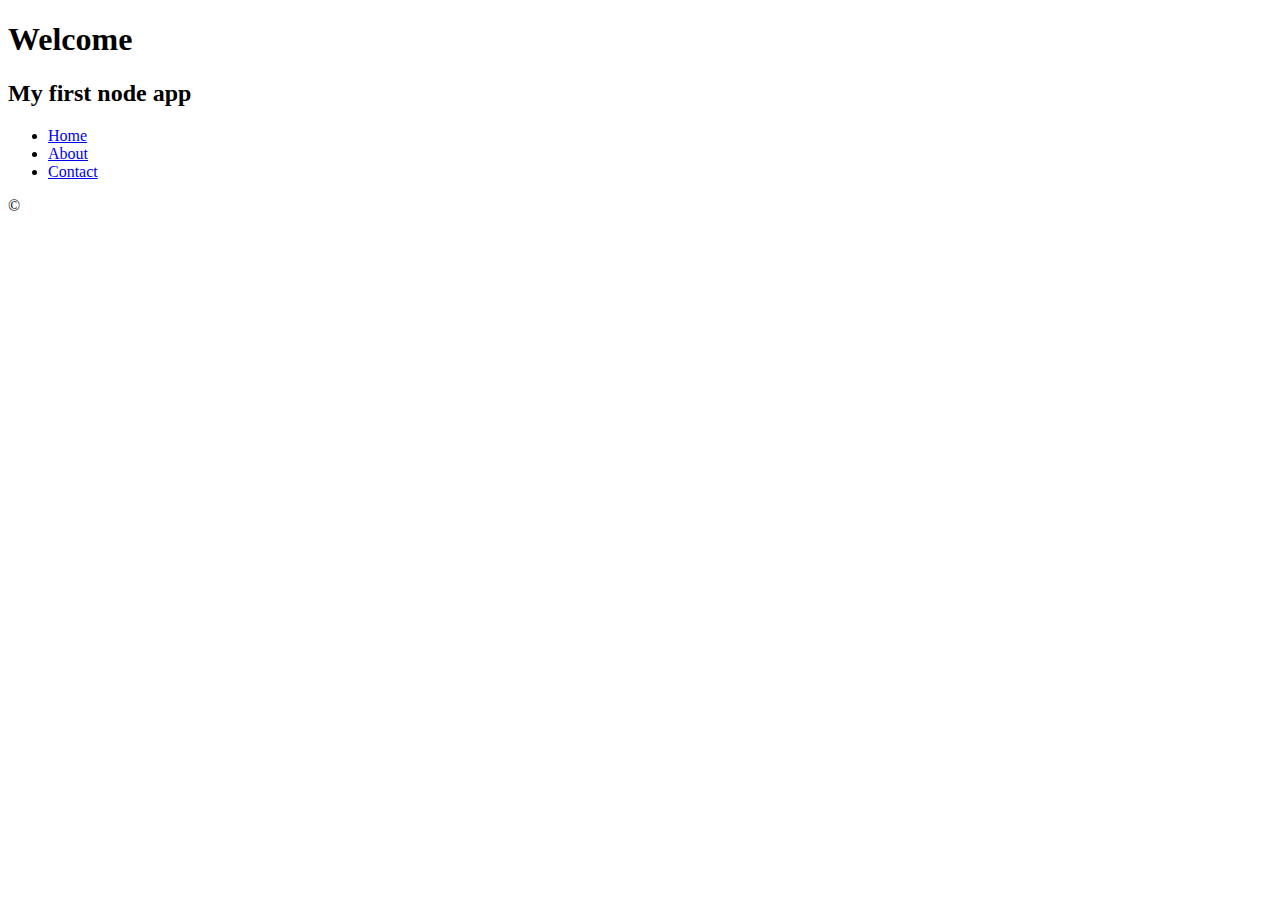
==== index.html @ 2accf3a1 "My node routing" ====
<!DOCTYPE html>
<html lang="en">
<head>
  <meta charset="UTF-8">
  <meta http-equiv="X-UA-Compatible" content="IE=edge">
  <meta name="viewport" content="width=device-width,initial-scale=1.0">
  <!-- <link rel="stylesheet" href="style.css">
  <link rel="icon" href="favicon.png">  -->
  <title>Welcome</title>
</head>
<body>
  <header>
    <h1>Welcome</h1>
  </header>
  <main>
    <h2>My first node app</h2>
    <nav>
      <ul>
        <li><a href="/">Home</a></li>
        <li><a href="/about">About</a></li>
        <li><a href="/contact-me">Contact</a></li>
      </ul>
    </nav>
  </main>
  <footer>
    <p>&copy;</p>
  </footer>
  <!-- <script src="scripts.js"></script> -->
</body>
</html>
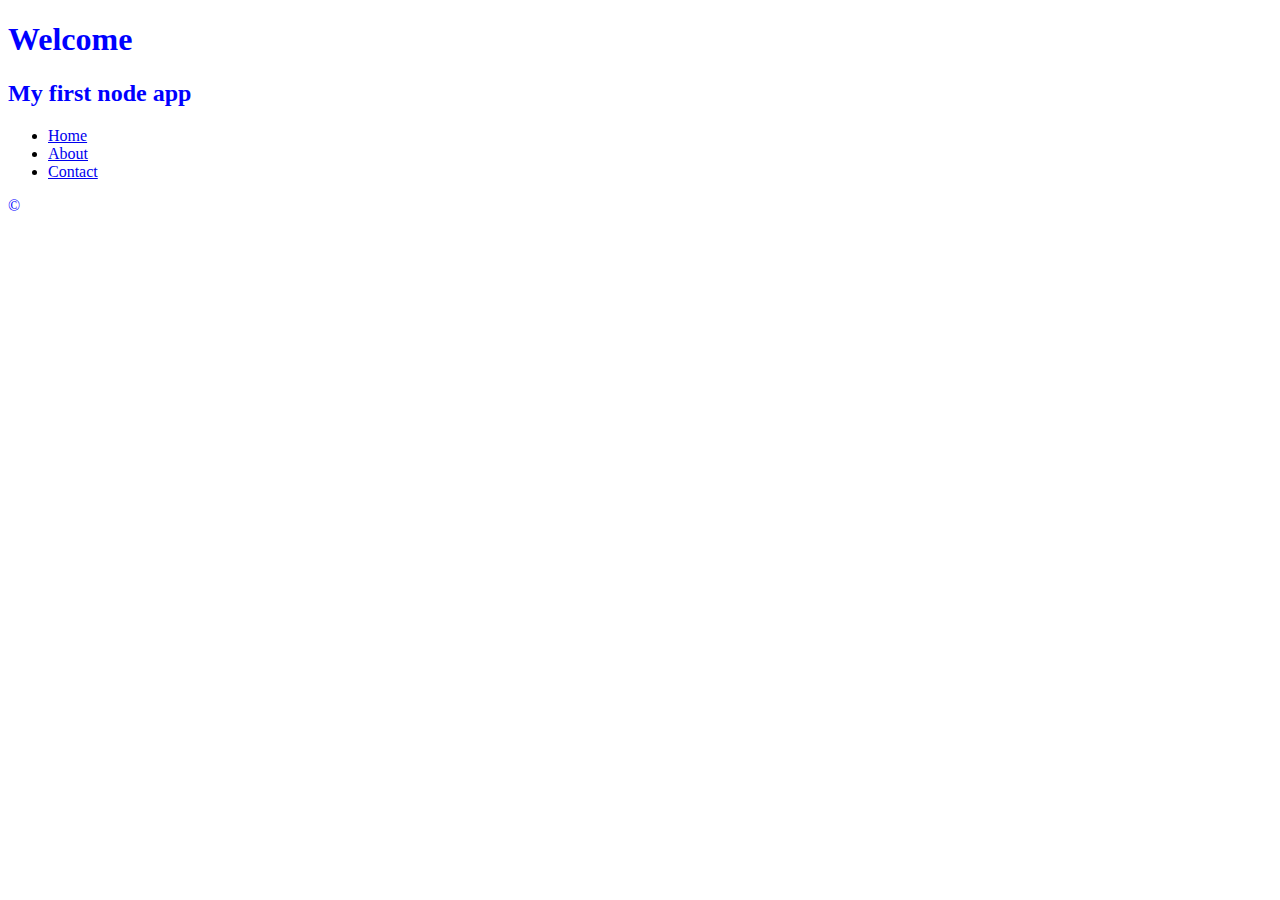
==== commit 6e259939: "Add support for CSS files to the app" ====
--- a/index.html
+++ b/index.html
@@ -4,8 +4,8 @@
   <meta charset="UTF-8">
   <meta http-equiv="X-UA-Compatible" content="IE=edge">
   <meta name="viewport" content="width=device-width,initial-scale=1.0">
-  <!-- <link rel="stylesheet" href="style.css">
-  <link rel="icon" href="favicon.png">  -->
+  <link rel="stylesheet" href="style.css">
+  <!-- <link rel="icon" href="favicon.png">  -->
   <title>Welcome</title>
 </head>
 <body>
--- a/style.css
+++ b/style.css
@@ -0,0 +1,3 @@
+h1, h2, h3, h4, p {
+  color: blue;
+}